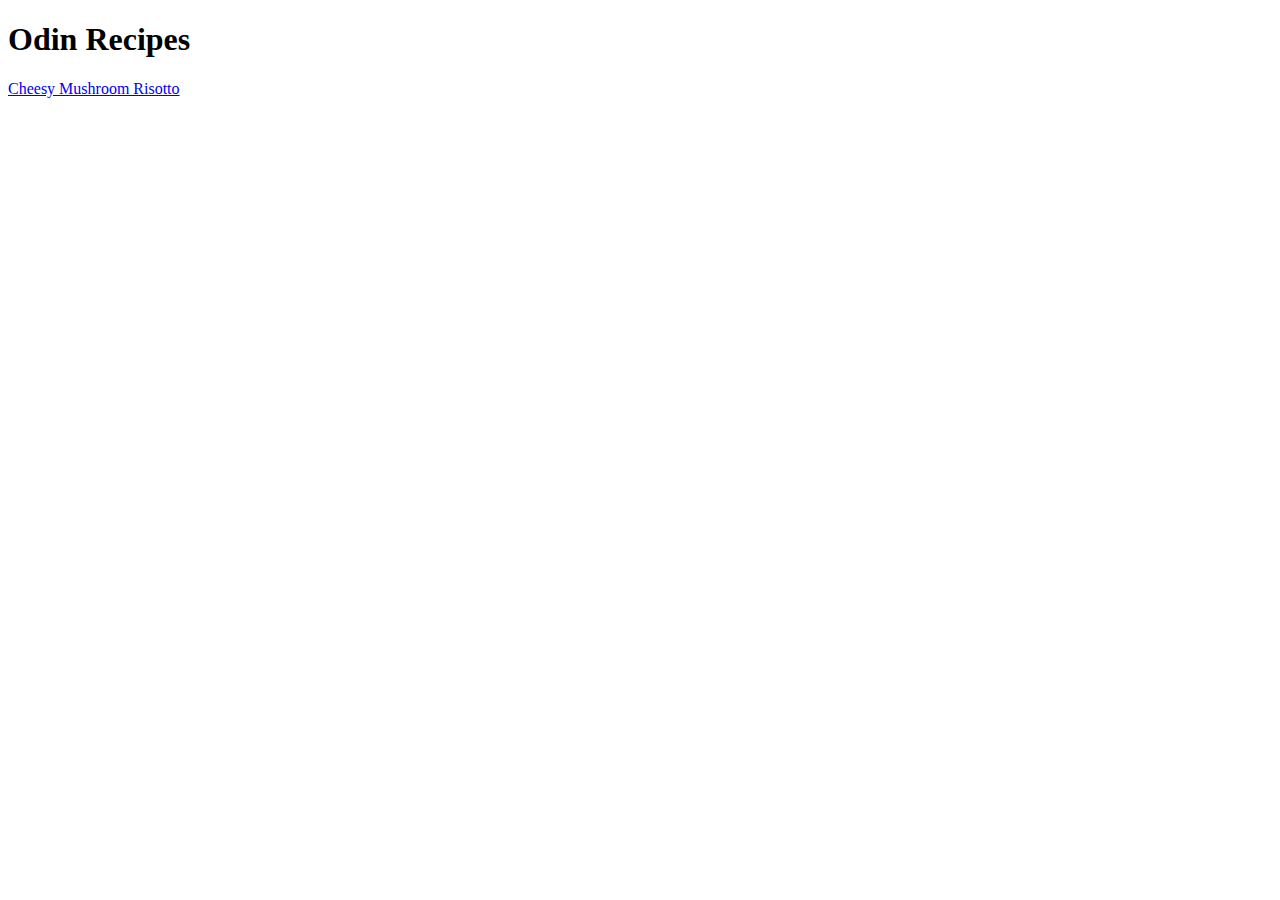
==== index.html @ a0fec9be "created a recipes repo, started recipes webpage" ====
<!DOCTYPE html>
<html lang="en">
    <head>
        <meta charset="utf-8">
        <title>Odin Recipes</title>
    </head>

    <body>
        <h1>Odin Recipes</h1>
        <a href="recipes/risotto.html" target="_blank">Cheesy Mushroom Risotto</a>
    </body>
</html>
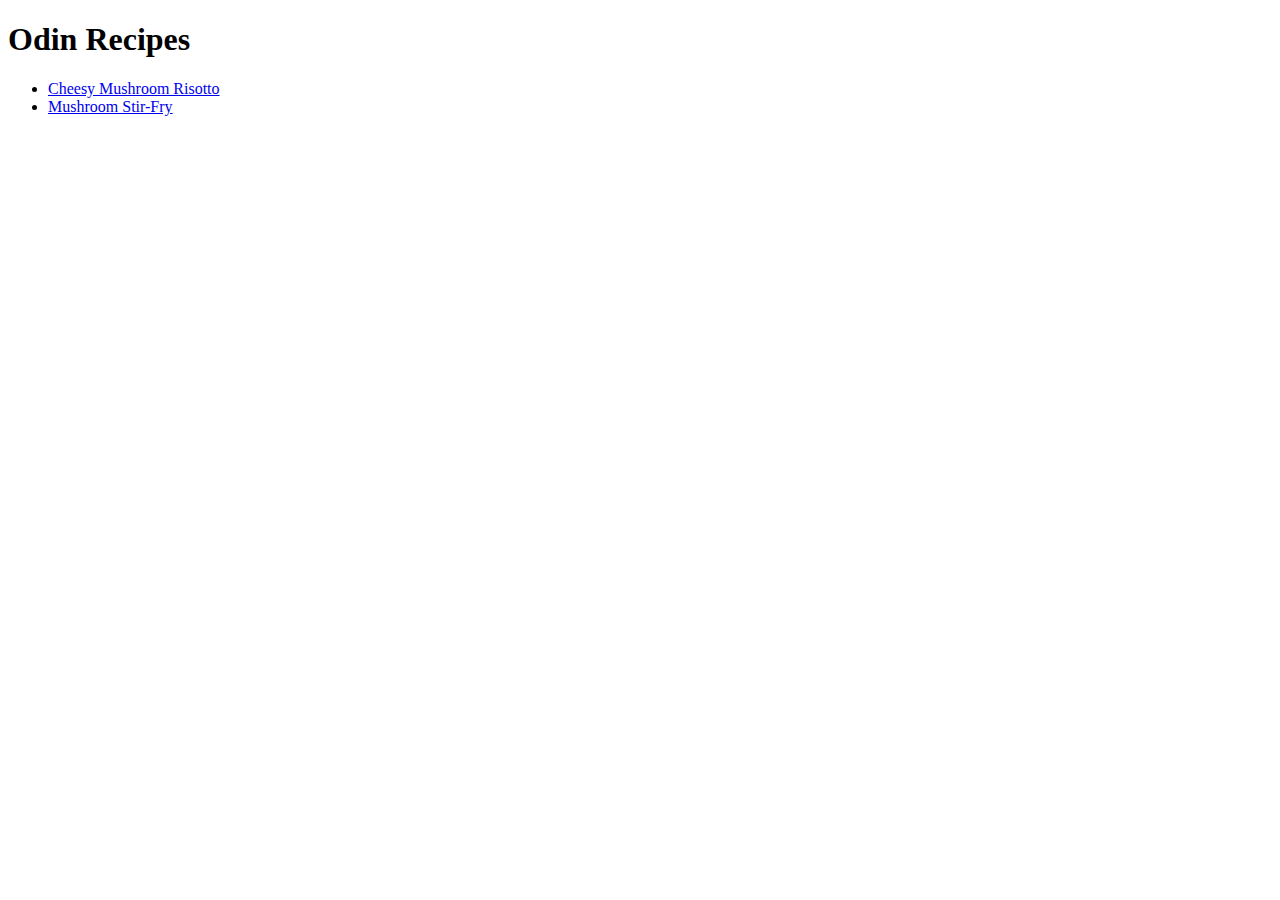
==== commit 6a3b3e33: "added stirfry recipe, edited index.html and risotto.html" ====
--- a/index.html
+++ b/index.html
@@ -7,6 +7,10 @@
 
     <body>
         <h1>Odin Recipes</h1>
-        <a href="recipes/risotto.html" target="_blank">Cheesy Mushroom Risotto</a>
+        <base href="recipes/">
+        <ul>
+            <li><a href="risotto.html" target="_blank">Cheesy Mushroom Risotto</a></li>
+            <li><a href="mushroomstirfry.html" target="_blank">Mushroom Stir-Fry</a></li>
+        </ul>    
     </body>
 </html>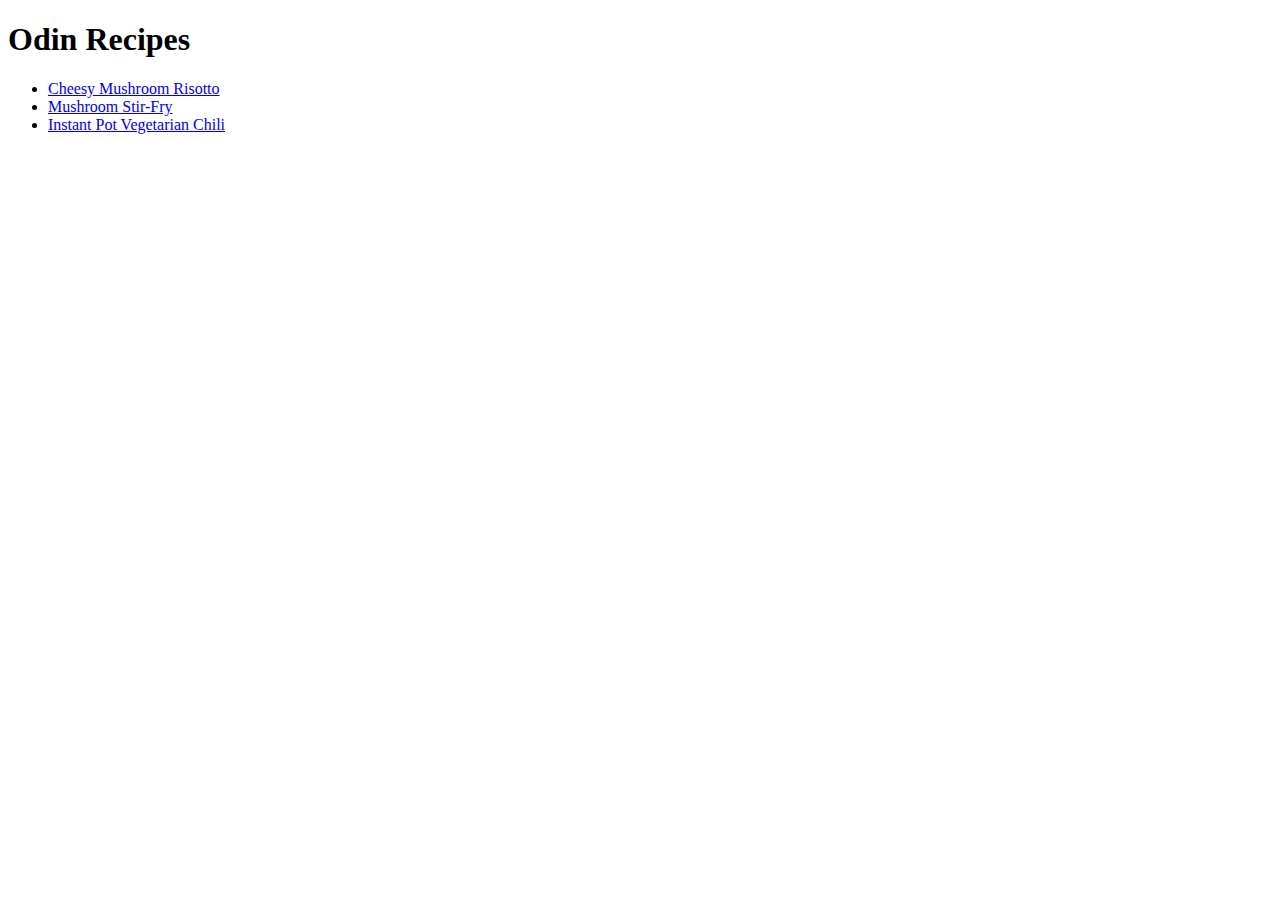
==== commit 827ffd3c: "edited index.html, added instant pot chili recipe" ====
--- a/index.html
+++ b/index.html
@@ -11,6 +11,7 @@
         <ul>
             <li><a href="risotto.html" target="_blank">Cheesy Mushroom Risotto</a></li>
             <li><a href="mushroomstirfry.html" target="_blank">Mushroom Stir-Fry</a></li>
+            <li><a href="instantpotchili.html" target="_blank">Instant Pot Vegetarian Chili</a></li>
         </ul>    
     </body>
 </html>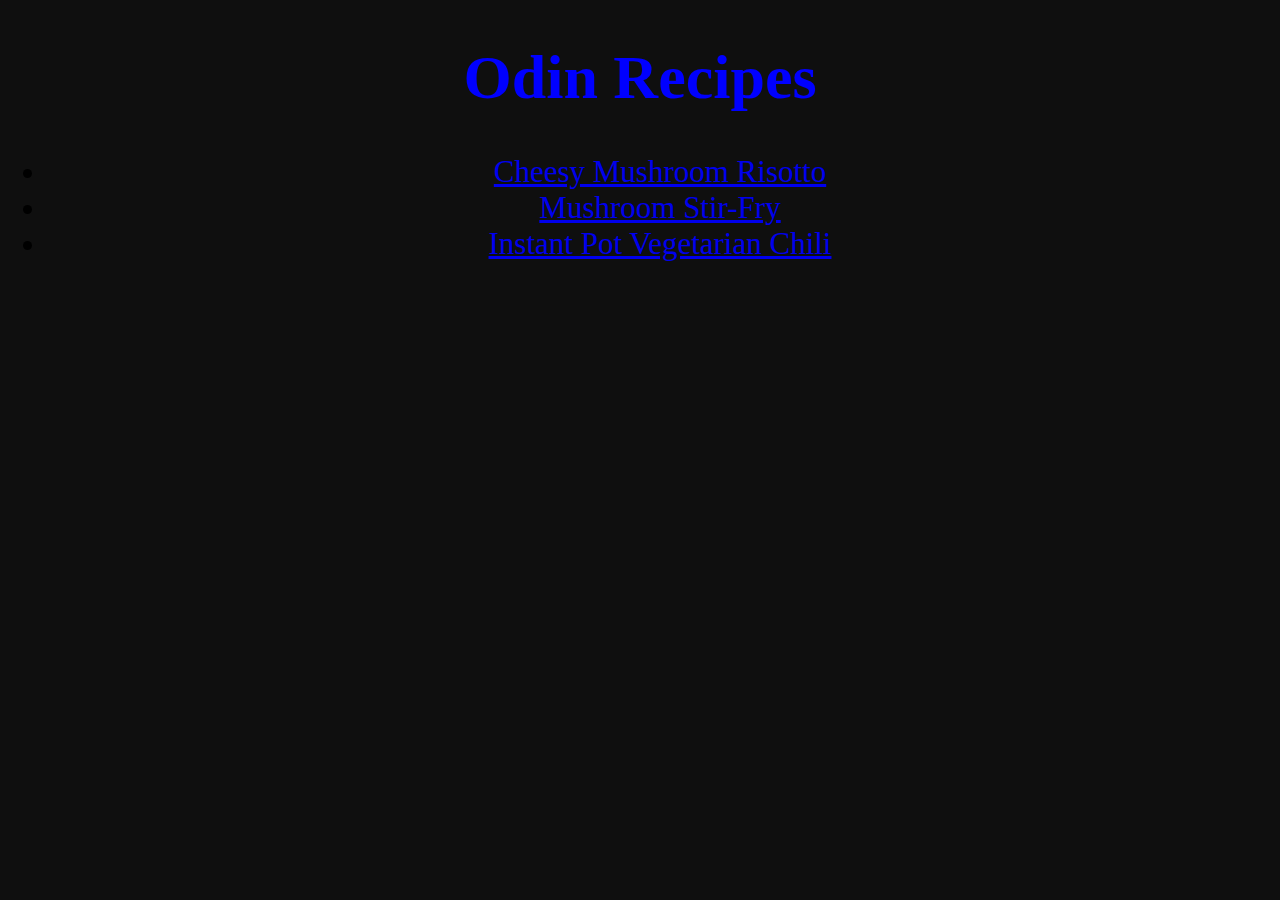
==== commit 67df1967: "adding CSS to recipes project" ====
--- a/index.html
+++ b/index.html
@@ -3,6 +3,7 @@
     <head>
         <meta charset="utf-8">
         <title>Odin Recipes</title>
+        <link rel="stylesheet" href="recipes/css/styles.css">
     </head>
 
     <body>
--- a/recipes/css/styles.css
+++ b/recipes/css/styles.css
@@ -0,0 +1,12 @@
+h1{
+    text-align: center;
+    color: blue;
+    font-weight: bold;
+    font-size: 62px;
+}
+li{
+    text-align: center;
+    font-size: 31px;
+
+}
+body{background-color: rgb(15, 15, 15);}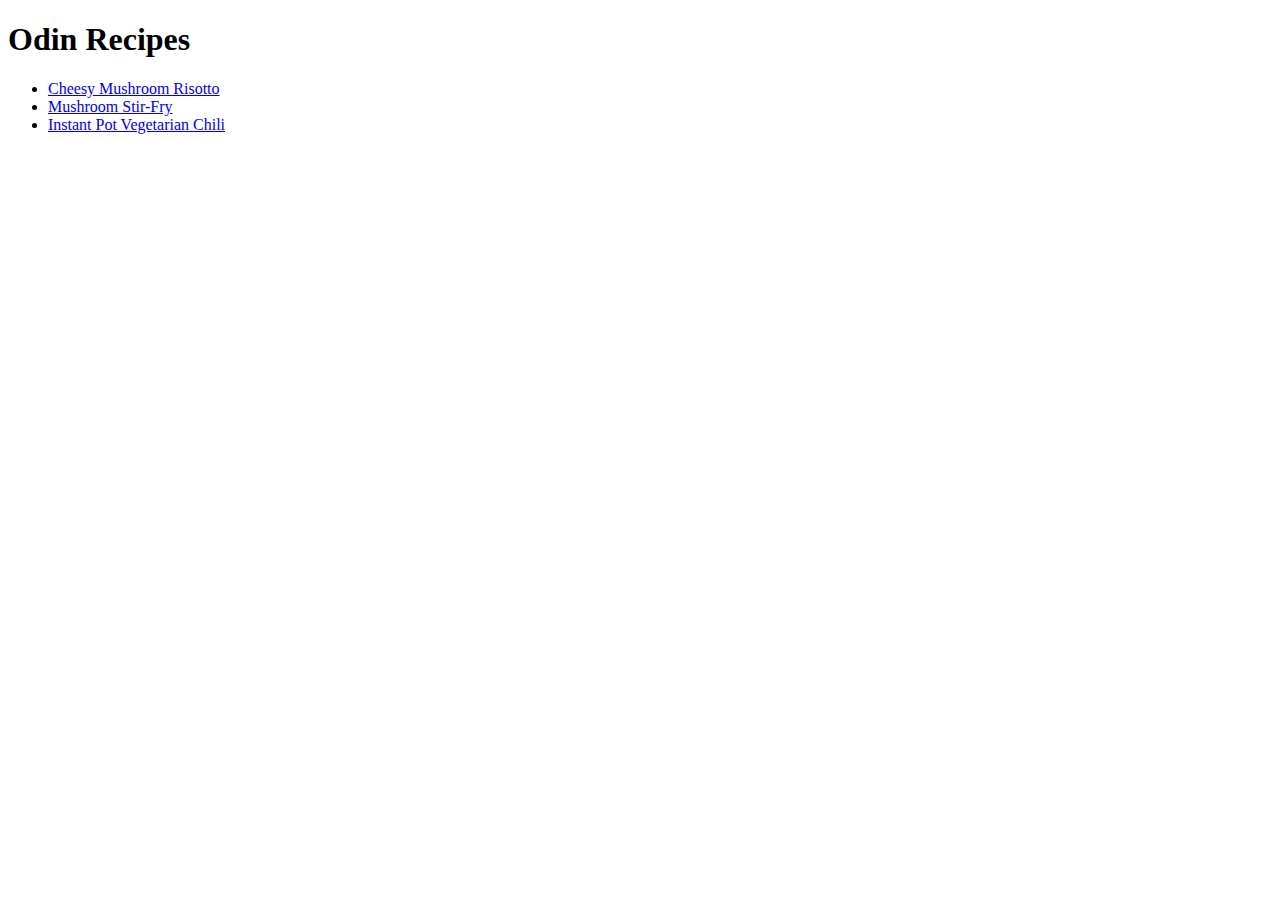
==== commit 33b25128: "removing CSS from project" ====
--- a/index.html
+++ b/index.html
@@ -3,7 +3,6 @@
     <head>
         <meta charset="utf-8">
         <title>Odin Recipes</title>
-        <link rel="stylesheet" href="recipes/css/styles.css">
     </head>
 
     <body>
